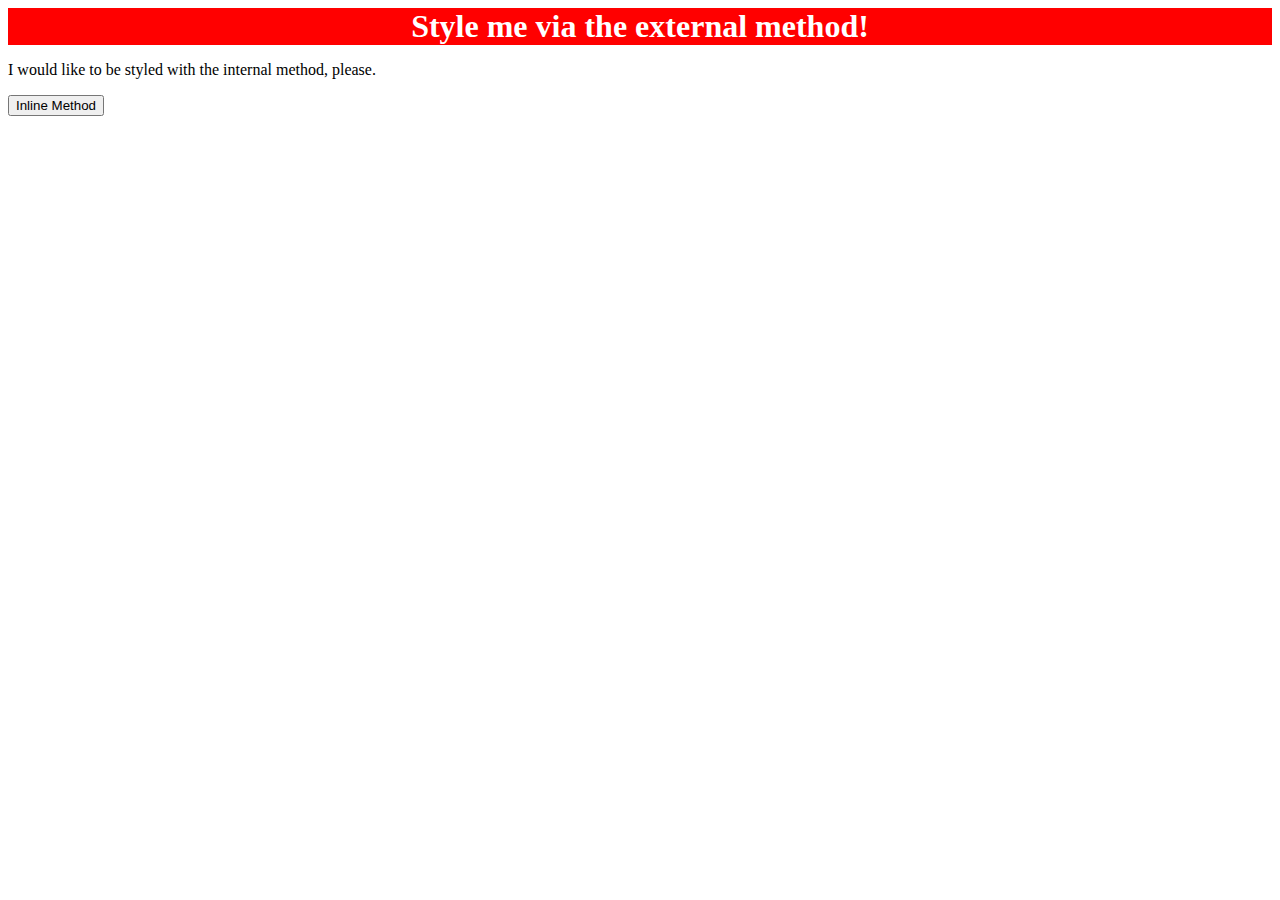
==== foundations/01-css-methods/index.html @ 3321c4c2 "style div using external stylesheet" ====
<!DOCTYPE html>
<html lang="en">
  <head>
    <meta charset="UTF-8">
    <meta http-equiv="X-UA-Compatible" content="IE=edge">
    <meta name="viewport" content="width=device-width, initial-scale=1.0">
    <title>Methods for Adding CSS</title>
    <link rel="stylesheet" href="styles.css">
  </head>
  <body>
    <div>Style me via the external method!</div>
    <p>I would like to be styled with the internal method, please.</p>
    <button>Inline Method</button>
  </body>
</html>
---- foundations/01-css-methods/styles.css ----
div {
    background-color: red;
    font-size: 32px;
    text-align: center;
    font-weight: bold;
    color: white;
}
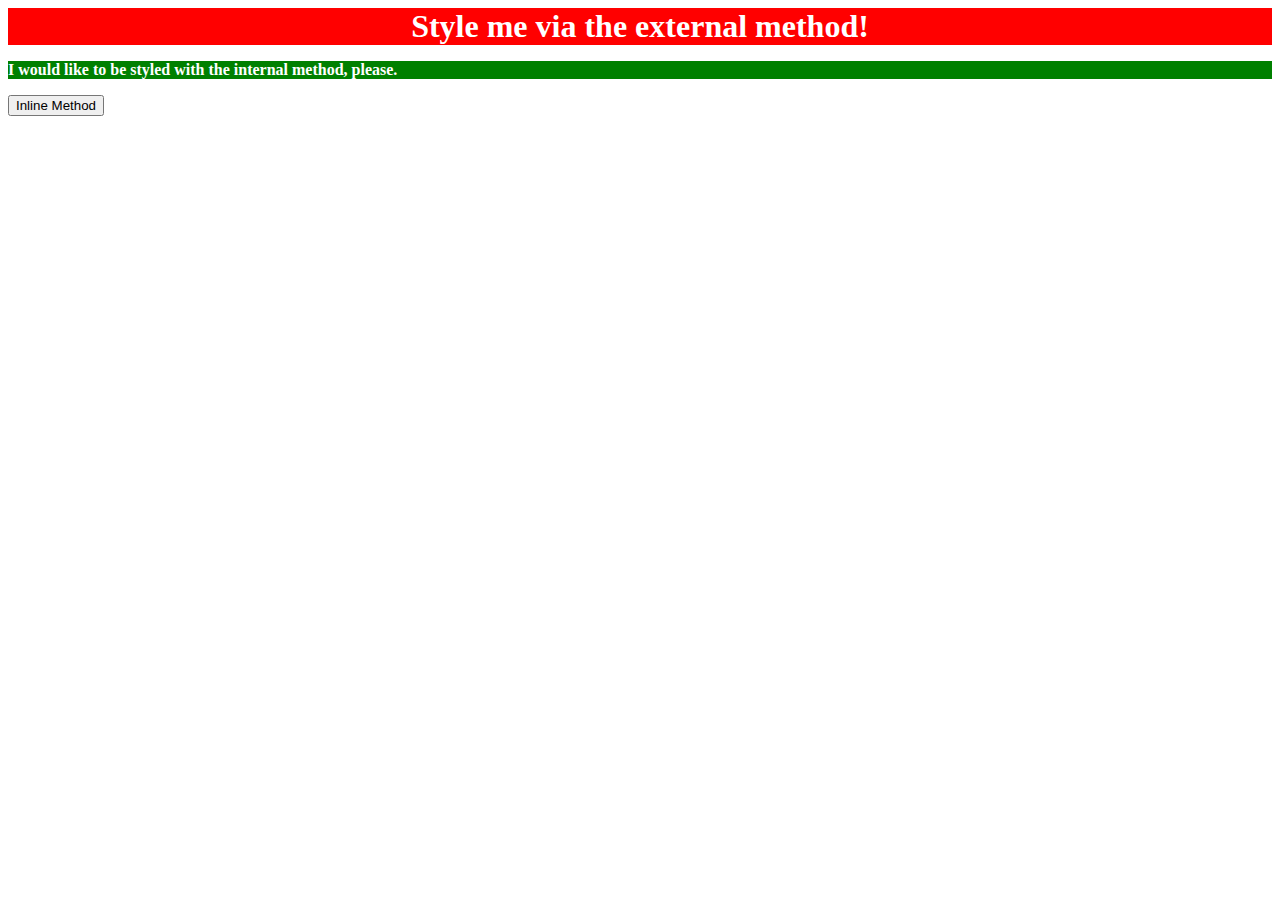
==== commit f46e12bb: "add style to p using internal method" ====
--- a/foundations/01-css-methods/index.html
+++ b/foundations/01-css-methods/index.html
@@ -6,6 +6,13 @@
     <meta name="viewport" content="width=device-width, initial-scale=1.0">
     <title>Methods for Adding CSS</title>
     <link rel="stylesheet" href="styles.css">
+    <style>
+      p {
+        background-color: green;
+        color: white;
+        font-weight: bold;
+      }
+    </style>
   </head>
   <body>
     <div>Style me via the external method!</div>
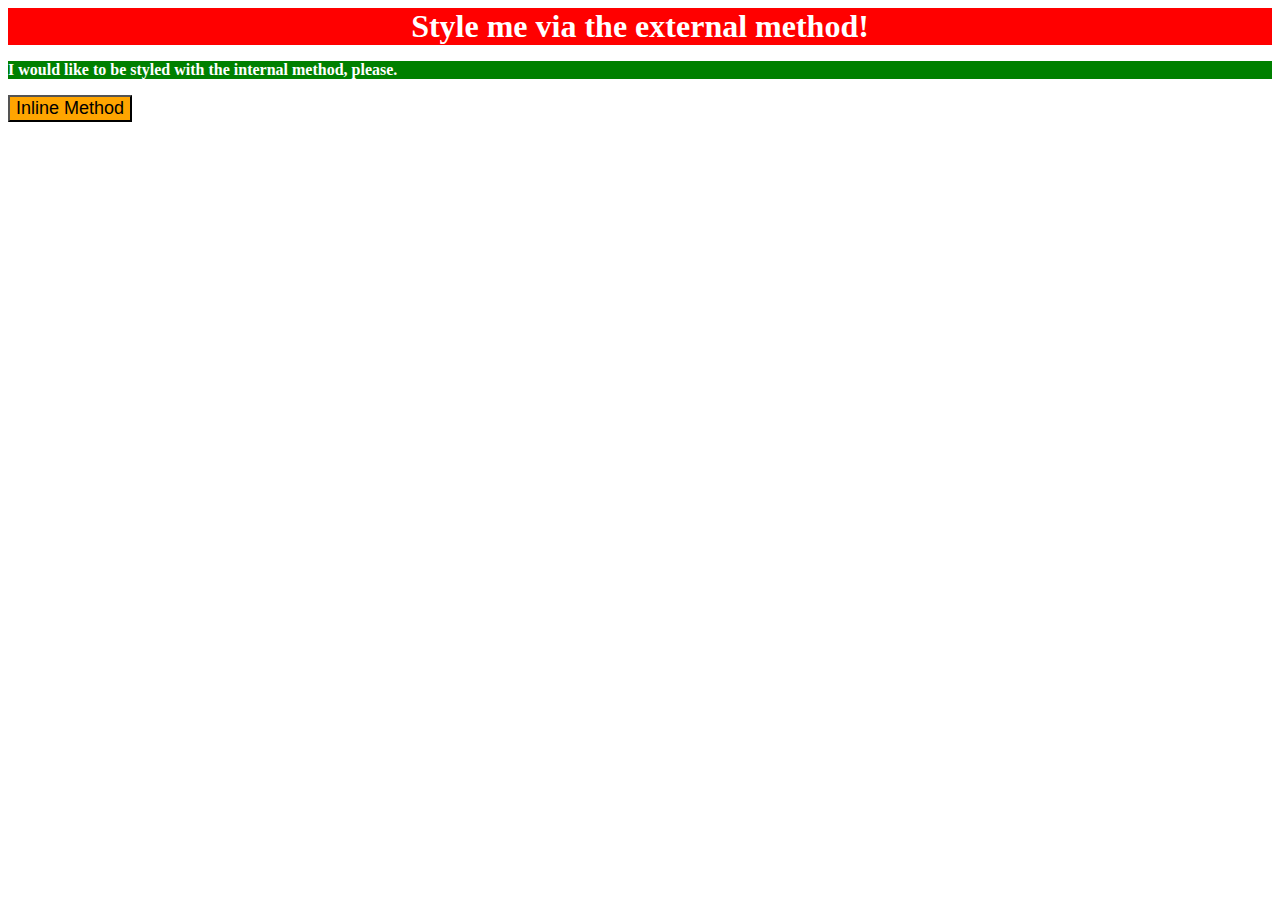
==== commit 38c65795: "add style to button using inline method" ====
--- a/foundations/01-css-methods/index.html
+++ b/foundations/01-css-methods/index.html
@@ -17,6 +17,6 @@
   <body>
     <div>Style me via the external method!</div>
     <p>I would like to be styled with the internal method, please.</p>
-    <button>Inline Method</button>
+    <button style="background-color: orange; font-size: 18px">Inline Method</button>
   </body>
 </html>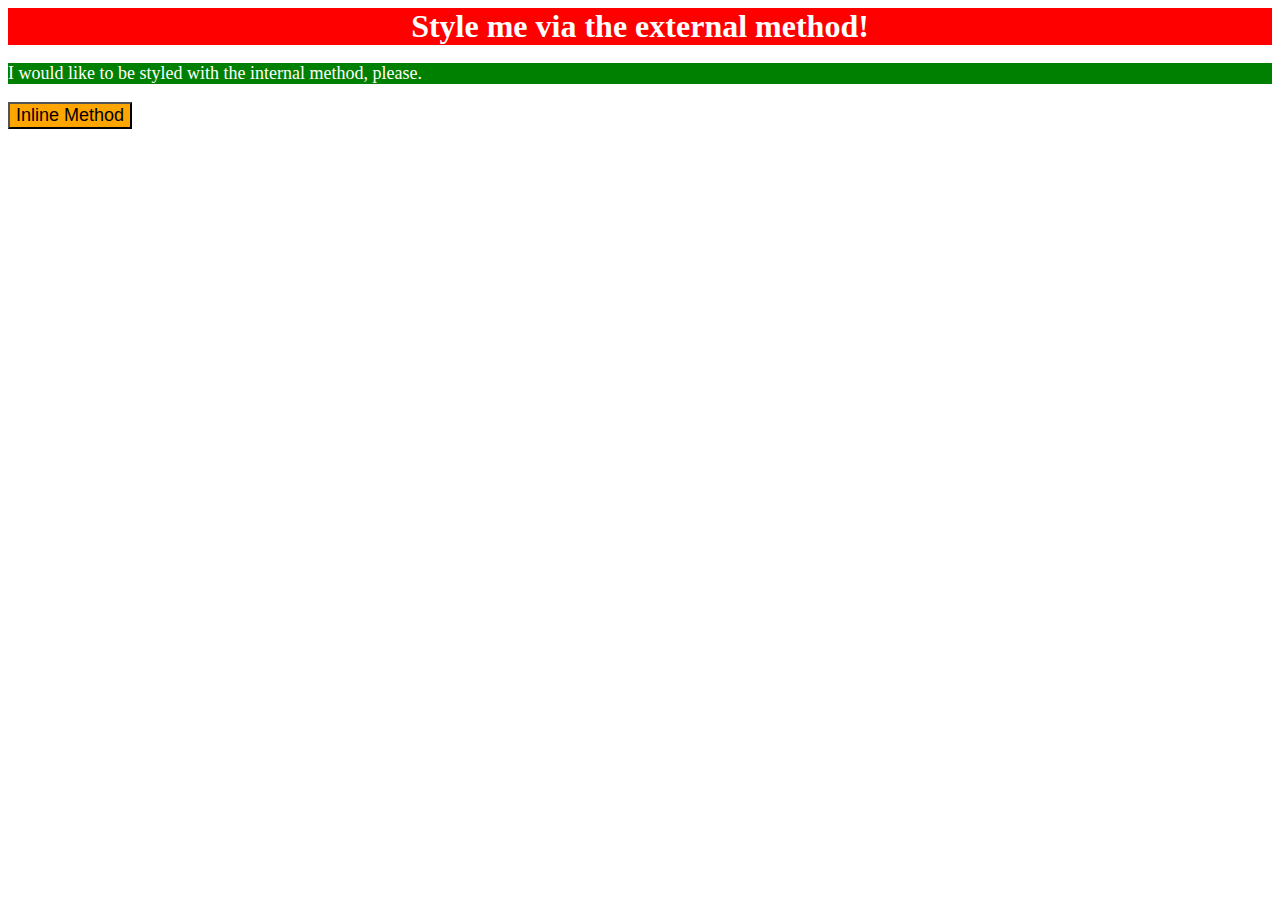
==== commit 5e0bb4f5: "fix styles on p element" ====
--- a/foundations/01-css-methods/index.html
+++ b/foundations/01-css-methods/index.html
@@ -10,7 +10,7 @@
       p {
         background-color: green;
         color: white;
-        font-weight: bold;
+        font-size: 18px;
       }
     </style>
   </head>
